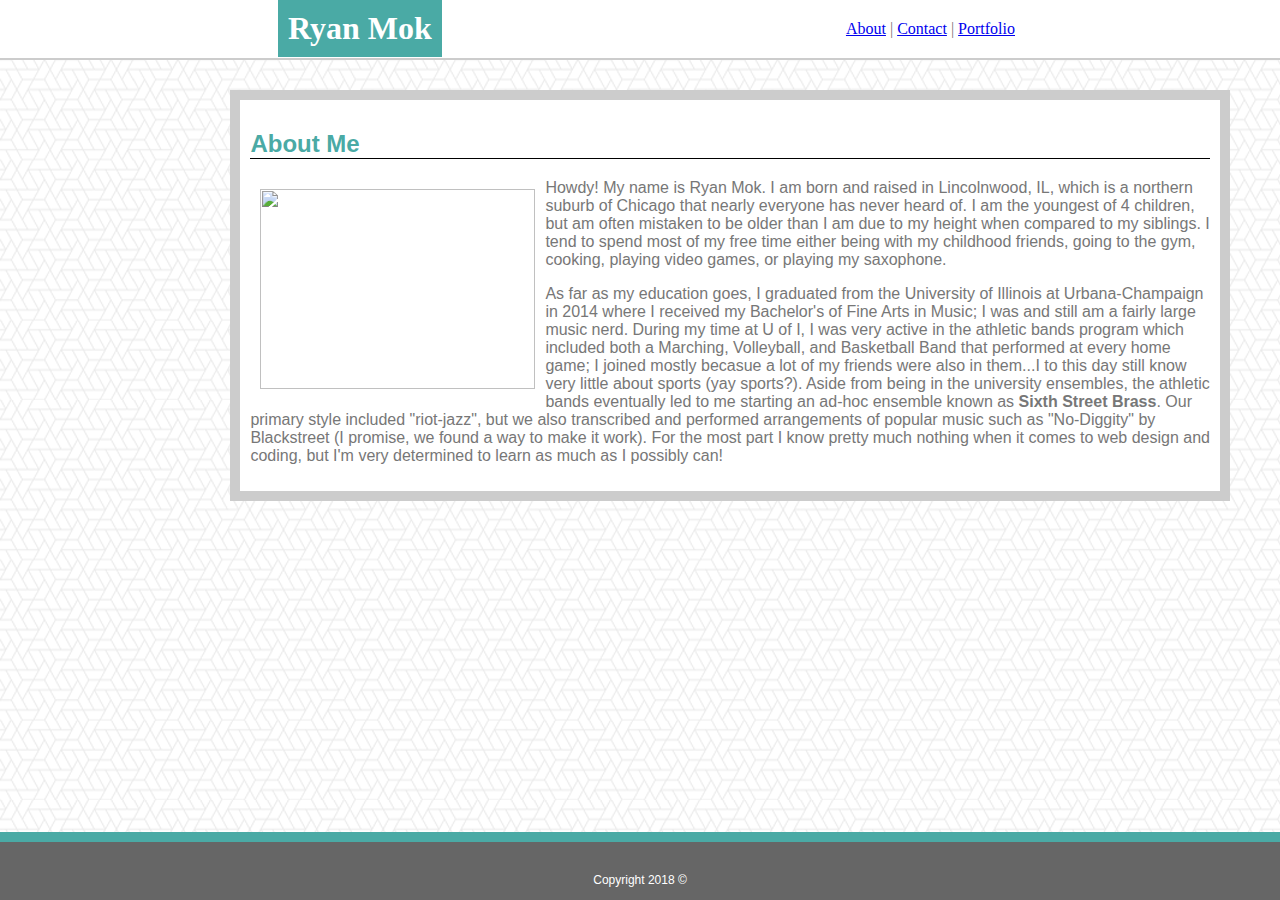
==== index.html @ 42f4fe38 "Completed BG" ====
<!DOCTYPE html>
    <html>
    <head>
        <title>About Ryan</title>
        <link rel="stylesheet" type="text/css" href="assets/css/style.css">
        <link rel="stylesheet" type="text/css" href="assets/css/reset.css">
    </head>
    <body class="body">

        <header class="header">
        <h1 class="subheader">Ryan Mok</h1>
        
            <nav id="nav">
                <a href="../Basic-Portfolio/index.html">About</a> |
                <a href="../Basic-Portfolio/contact.html">Contact</a> |
                <a href="../Basic-Portfolio/portfolio.html">Portfolio</a>
            </nav>

        </header>

        <div class="content">
        <h2 class="h1">About Me</h2>

        <img src="C:\Users\mokry\Desktop\Basic-Portfolio\assets\images\593fa5232797083f4123b4f3-o.jpg" a="This is my face." id="bio-image">
        <p>Howdy! My name is Ryan Mok. I am born and raised in Lincolnwood, IL, which is a northern suburb of Chicago that nearly everyone
        has never heard of. I am the youngest of 4 children, but am often mistaken to be older than I am due to my height when compared to my siblings.
        I tend to spend most of my free time either being with my childhood friends, going to the gym, cooking, playing video games, or playing my saxophone.</p>
        
        <p>As far as my education goes, I graduated from the University of Illinois at Urbana-Champaign in 2014 where I received my Bachelor's of Fine
        Arts in Music; I was and still am a fairly large music nerd. During my time at U of I, I was very active in the athletic bands program which included both a Marching, Volleyball, and
        Basketball Band that performed at every home game; I joined mostly becasue a lot of my friends were also in them...I to this day still know very little about sports (yay sports?).
        Aside from being in the university ensembles, the athletic bands eventually led to me starting an ad-hoc ensemble known as <strong>Sixth Street Brass</strong>. Our primary
        style included "riot-jazz", but we also transcribed and performed arrangements of popular music such as "No-Diggity" by Blackstreet (I promise, we found a way to make it work).
        For the most part I know pretty much nothing when it comes to web design and coding, but I'm very determined to learn as much as I possibly can!
        </p>
        </div>


    </body>

        <div>
            <footer class="footer">
                    <div class="footerAll">
                        Copyright 2018 &copy;
                    </div>       
            </footer>
        </div>
    

    </html>
---- assets/css/style.css ----
.header-back {
    background-color:#ffffff;
    height:79px;
}
.header {
    background-color:#ffffff;
    color:white;
    font-family: 'Georgia', Times, Times New Roman, serif;
    border-bottom: 2px solid #cccccc;
    width:100%;
    height:58px;
    padding-top:-20px;
}

.subheader {
    background-color:#4aaaa5;
    display: inline-block;
    padding: 10px;
    margin-top:0px;
    margin-left: 278px;
}


.h1 {
    color:#4aaaa5;
    border-bottom: 1px solid black;
}

.body {
    font-family:'Arial', 'Helvetica Neue', Helvetica, sans-serif;
    color:#777777;
    margin:auto;
    width:100%;
    background-image:url(../images/what-the-hex.png);
}
.content {
    border-style:solid;
    border-color:#dddddd;
    background-color:#ffffff;
    color:#777777;
    margin-top: 30px;
    margin-left:18%;
    padding: 10px;
    border: 10px solid #cccccc;
    width:960px;
}
#nav {
   font-family: 'Georgia', Times, Times New Roman, serif;
   float:right;
   margin-top:10px;
   margin-right:255px;
   padding: 10px;
   color:#777777;
} 


#bio-image {
    float: left;
    height: 200px;
    width: 275px;
    padding: 10px;
}

.footerAll {
    background-color: #666666;
    height: 58px;
    border-top: 10px solid #4aaaa5;
    text-align: center;
    color: white;
    line-height: 76px;
    font-family: 'Arial', 'Helvetica Neue', Helvetica, sans-serif;
    font-size: 12px;
    margin:auto;
}

.footer {    
    bottom: 0;
    position: fixed;
    width: 100%;
    margin-left:0px;
}
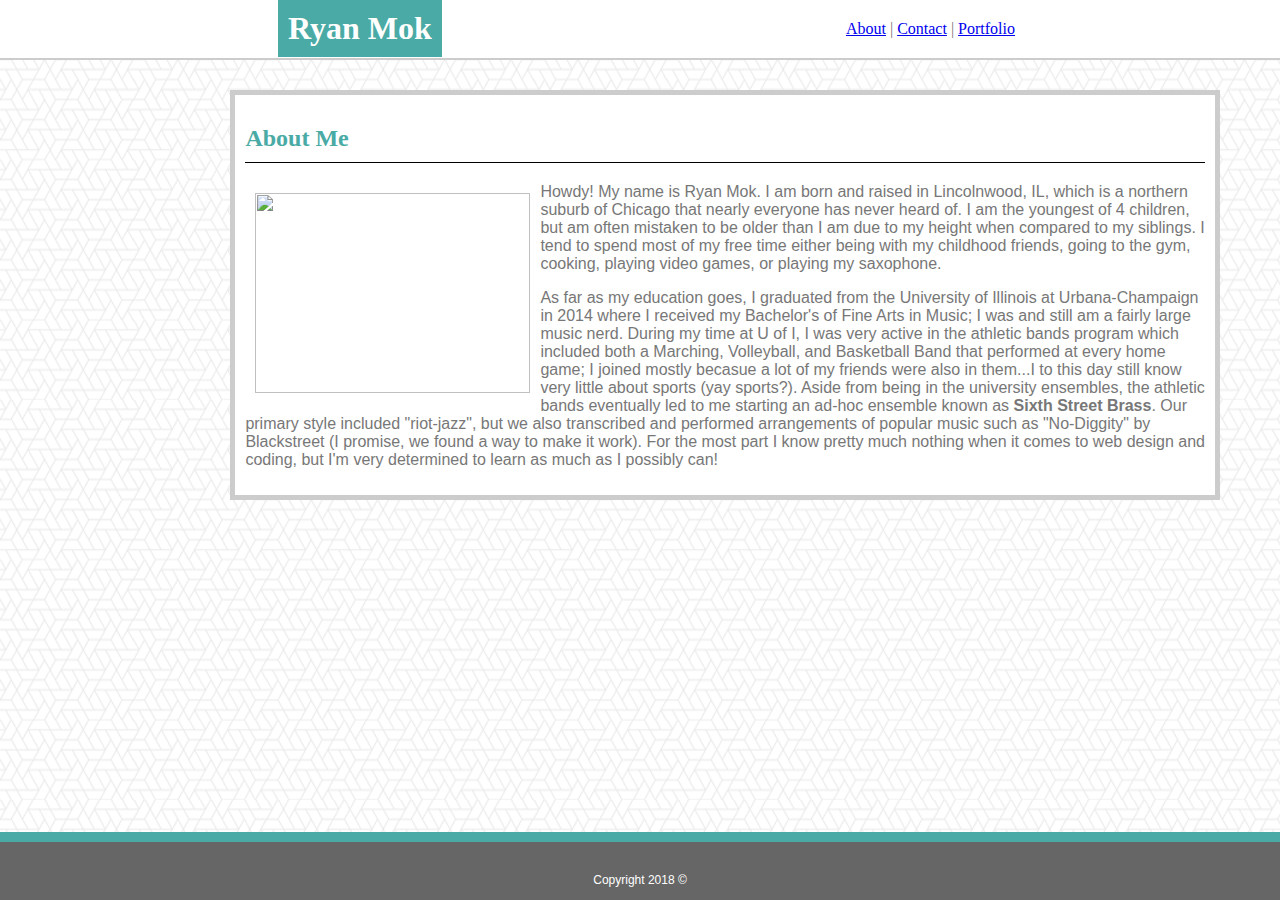
==== commit b566a47e: "add portfolio and contact" ====
--- a/index.html
+++ b/index.html
@@ -1,10 +1,14 @@
 <!DOCTYPE html>
     <html>
+
     <head>
+
         <title>About Ryan</title>
         <link rel="stylesheet" type="text/css" href="assets/css/style.css">
         <link rel="stylesheet" type="text/css" href="assets/css/reset.css">
+    
     </head>
+    
     <body class="body">
 
         <header class="header">
@@ -35,9 +39,6 @@
         </p>
         </div>
 
-
-    </body>
-
         <div>
             <footer class="footer">
                     <div class="footerAll">
@@ -47,4 +48,8 @@
         </div>
     
 
+    </body>
+
+
+
     </html>--- a/assets/css/style.css
+++ b/assets/css/style.css
@@ -1,7 +1,13 @@
-.header-back {
-    background-color:#ffffff;
-    height:79px;
+/* Mandatory items for  pages */
+#nav {
+   font-family: 'Georgia', Times, Times New Roman, serif;
+   float:right;
+   margin-top:10px;
+   margin-right:255px;
+   padding: 10px;
+   color:#777777;
 }
+
 .header {
     background-color:#ffffff;
     color:white;
@@ -18,47 +24,6 @@
     padding: 10px;
     margin-top:0px;
     margin-left: 278px;
-}
-
-
-.h1 {
-    color:#4aaaa5;
-    border-bottom: 1px solid black;
-}
-
-.body {
-    font-family:'Arial', 'Helvetica Neue', Helvetica, sans-serif;
-    color:#777777;
-    margin:auto;
-    width:100%;
-    background-image:url(../images/what-the-hex.png);
-}
-.content {
-    border-style:solid;
-    border-color:#dddddd;
-    background-color:#ffffff;
-    color:#777777;
-    margin-top: 30px;
-    margin-left:18%;
-    padding: 10px;
-    border: 10px solid #cccccc;
-    width:960px;
-}
-#nav {
-   font-family: 'Georgia', Times, Times New Roman, serif;
-   float:right;
-   margin-top:10px;
-   margin-right:255px;
-   padding: 10px;
-   color:#777777;
-} 
-
-
-#bio-image {
-    float: left;
-    height: 200px;
-    width: 275px;
-    padding: 10px;
 }
 
 .footerAll {
@@ -78,4 +43,87 @@
     position: fixed;
     width: 100%;
     margin-left:0px;
-}+}
+
+.content {
+    border-style:solid;
+    border-color:#dddddd;
+    background-color:#ffffff;
+    color:#777777;
+    margin-top: 30px;
+    margin-left:18%;
+    padding: 10px;
+    border: 5px solid #cccccc;
+    width:960px;
+}
+
+.h1 {
+    color:#4aaaa5;
+    border-bottom: 1px solid black;
+    font-family: 'Georgia', Times, Times New Roman, serif;
+    padding-bottom: 10px;
+}
+
+.body {
+    font-family:'Arial', 'Helvetica Neue', Helvetica, sans-serif;
+    color:#777777;
+    margin:auto;
+    width:100%;
+    background-image:url(../images/what-the-hex.png);
+}
+
+/* This is for the about page */
+
+
+#bio-image {
+    float: left;
+    height: 200px;
+    width: 275px;
+    padding: 10px;
+}
+
+
+/* This is for the contact page */
+
+section {
+    color: #777777;
+    width: 100%; 
+    padding: 12px;      
+    box-sizing: border-box; 
+    margin-top: 10px; 
+    margin-bottom: 5px;     
+}
+
+label {
+    color: #777;
+    font-family: 'Arial', 'Helvetica Neue', Helvetica, sans-serif;
+    display: block;   
+    margin-top: 15px;
+}
+
+input {
+    font-family: Arial, Helvetica, sans-serif;
+    width: 100%;
+    margin-bottom: 15px;    
+}
+
+.message {
+    height: 250px;
+}
+
+textarea {
+    font-family: Arial, Helvetica, sans-serif;
+    width: 100%;
+}
+
+.button {
+    background-color:#4aaaa5;
+    border: solid 1px;
+    border-color: #777777;
+    color: white; 
+    height: 40px;
+    width: 80px;    
+}
+
+
+/* This is for the Portfolio page */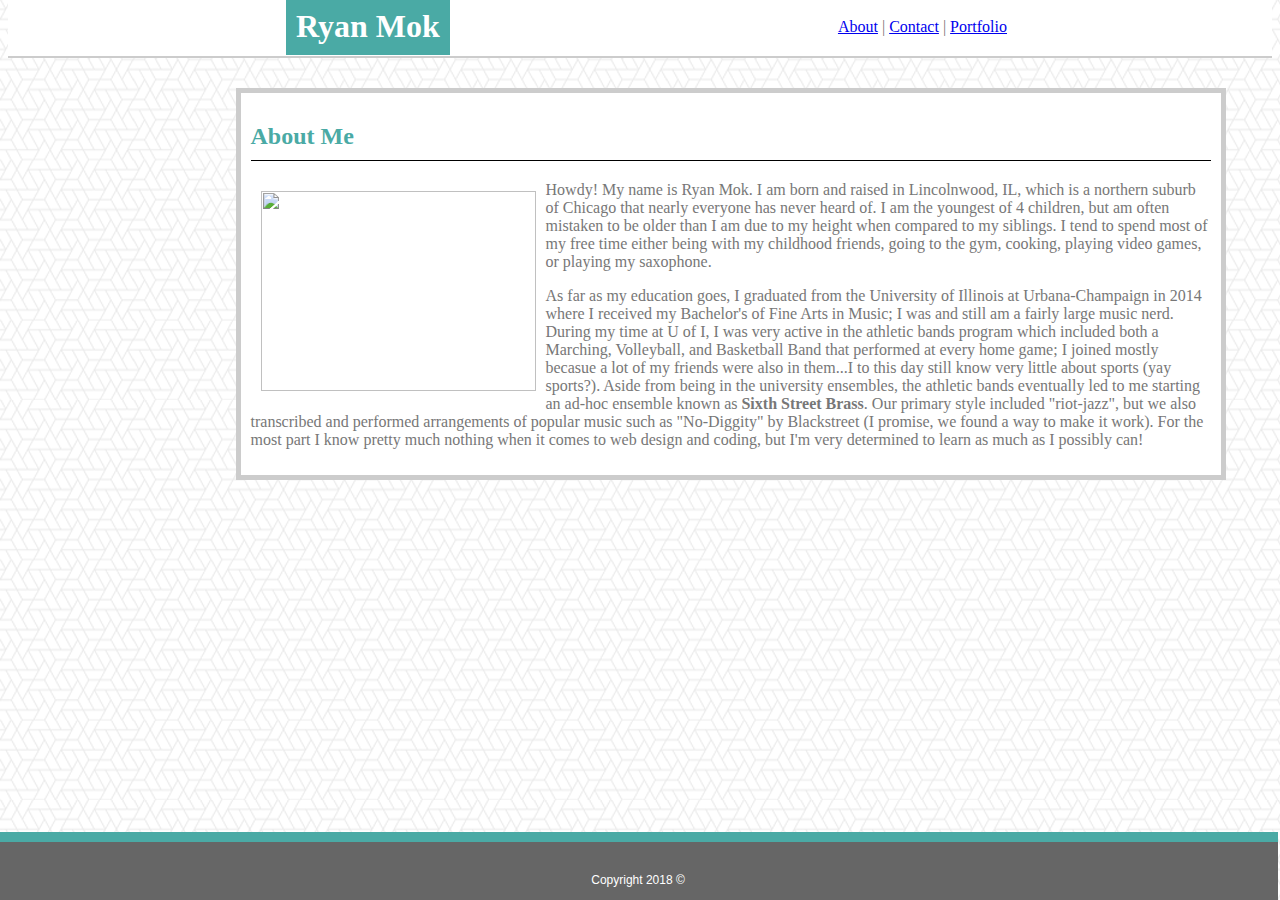
==== commit 386c3c47: "fineshed portfolio" ====
--- a/index.html
+++ b/index.html
@@ -9,12 +9,12 @@
     
     </head>
     
-    <body class="body">
+    <body class="bodyBackground">
 
         <header class="header">
         <h1 class="subheader">Ryan Mok</h1>
         
-            <nav id="nav">
+            <nav class="nav">
                 <a href="../Basic-Portfolio/index.html">About</a> |
                 <a href="../Basic-Portfolio/contact.html">Contact</a> |
                 <a href="../Basic-Portfolio/portfolio.html">Portfolio</a>
--- a/assets/css/style.css
+++ b/assets/css/style.css
@@ -1,5 +1,5 @@
 /* Mandatory items for  pages */
-#nav {
+.nav {
    font-family: 'Georgia', Times, Times New Roman, serif;
    float:right;
    margin-top:10px;
@@ -16,6 +16,7 @@
     width:100%;
     height:58px;
     padding-top:-20px;
+    margin-top:-10px;
 }
 
 .subheader {
@@ -42,7 +43,7 @@
     bottom: 0;
     position: fixed;
     width: 100%;
-    margin-left:0px;
+    margin-left:-10px;
 }
 
 .content {
@@ -64,11 +65,8 @@
     padding-bottom: 10px;
 }
 
-.body {
-    font-family:'Arial', 'Helvetica Neue', Helvetica, sans-serif;
-    color:#777777;
-    margin:auto;
-    width:100%;
+.bodyBackground{
+
     background-image:url(../images/what-the-hex.png);
 }
 
@@ -126,4 +124,41 @@
 }
 
 
-/* This is for the Portfolio page */+/* This is for the Portfolio page */
+
+.image {
+    height: 150px;
+    width: 225px;
+    float: left;
+    position: relative;
+    padding: 20px;
+}
+
+.imgBorder {
+    background-color:#4aaaa5;
+    text-align: center;
+    width: 205px;
+    padding: 10px;
+    color: #ffffff;
+    font-family: 'Georgia', Times, Times New Roman, serif;
+    position: absolute;
+    clear: both;
+    margin-top:125px;
+    margin-left:20px;
+
+}
+
+
+.content-port {
+    background: #ffffff;
+    font-family: Arial, Helvetica, sans-serif;
+    color: #777777;
+    border: 5px solid #dddddd;
+    Height: 840px;
+    width: 720px;
+    margin: auto;
+    padding: 36px 35px 20px 35px;
+    margin-bottom: 125px;
+    margin-top: 35px;
+    
+}